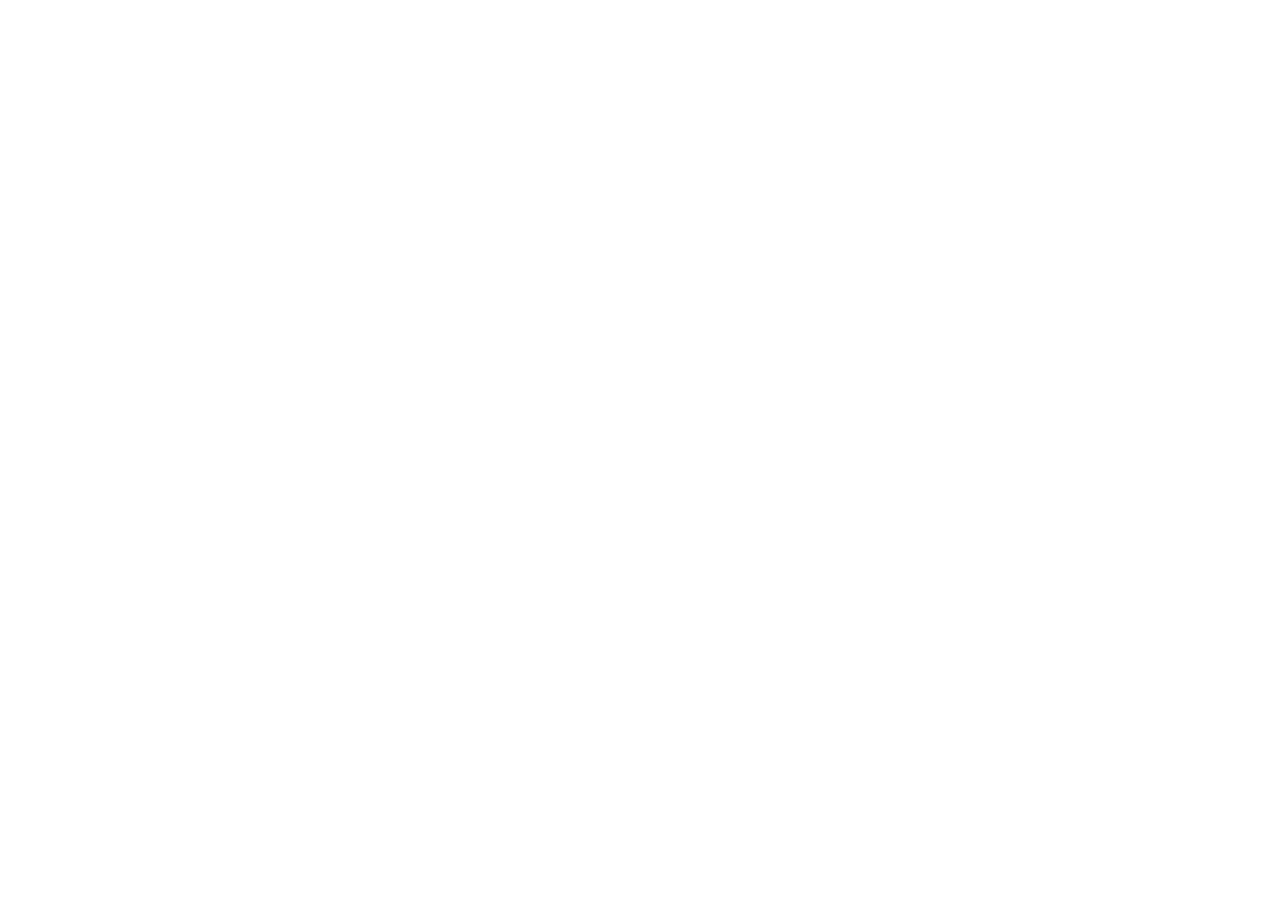
==== index.html @ 588a8e4d "feat: Add new files" ====
<!DOCTYPE html>
<html lang="en">
<head>
    <meta charset="UTF-8">
    <meta name="viewport" content="width=device-width, initial-scale=1.0">
    <title>Document</title>
</head>
<body>
    
</body>
</html>

<!--
git user-name
git user-email
PS F:\Sam> git init
Initialized empty Git repository in F:/Sam/.git/
PS F:\Sam> git remote add origin https://github.com/SamvelMMIII/Autograf-a.git
PS F:\Sam> git add .
git commit -m "feat: Add new registry form"
-->
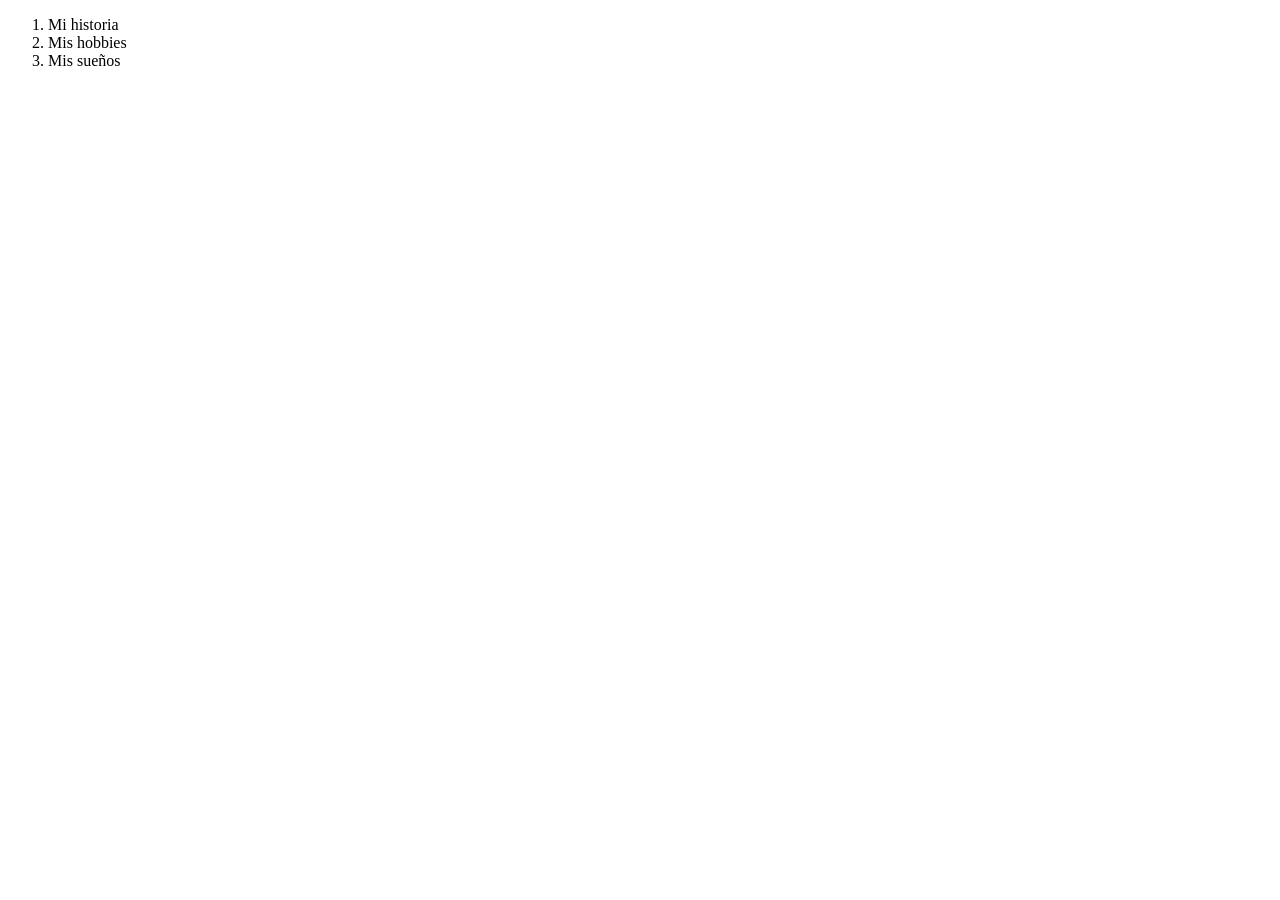
==== commit 988fe1e5: "feat: add navbar with link" ====
--- a/index.html
+++ b/index.html
@@ -6,16 +6,31 @@
     <title>Document</title>
 </head>
 <body>
-    
+    <header>
+        <nav>
+            <ol>
+                <li>Mi historia</li>
+                <li>Mis hobbies</li>
+                <li>Mis sueños</li>
+            </ol>
+        </nav>
+    </header>
 </body>
 </html>
 
 <!--
-git user-name
-git user-email
+git user.name
+git user.email
 PS F:\Sam> git init
 Initialized empty Git repository in F:/Sam/.git/
 PS F:\Sam> git remote add origin https://github.com/SamvelMMIII/Autograf-a.git
 PS F:\Sam> git add .
 git commit -m "feat: Add new registry form"
+git commit -m "fix: resolve error"
+git commit -m "feat: Add new files"
+PS F:\Sam> git add .
+PS F:\Sam> git commit -m "feat: add navbar with links"
+[master 586ada6] feat: add navbar with links
+ 1 file changed, 4 insertions(+), 2 deletions(-)
+PS F:\Sam> gi push origin master
 -->
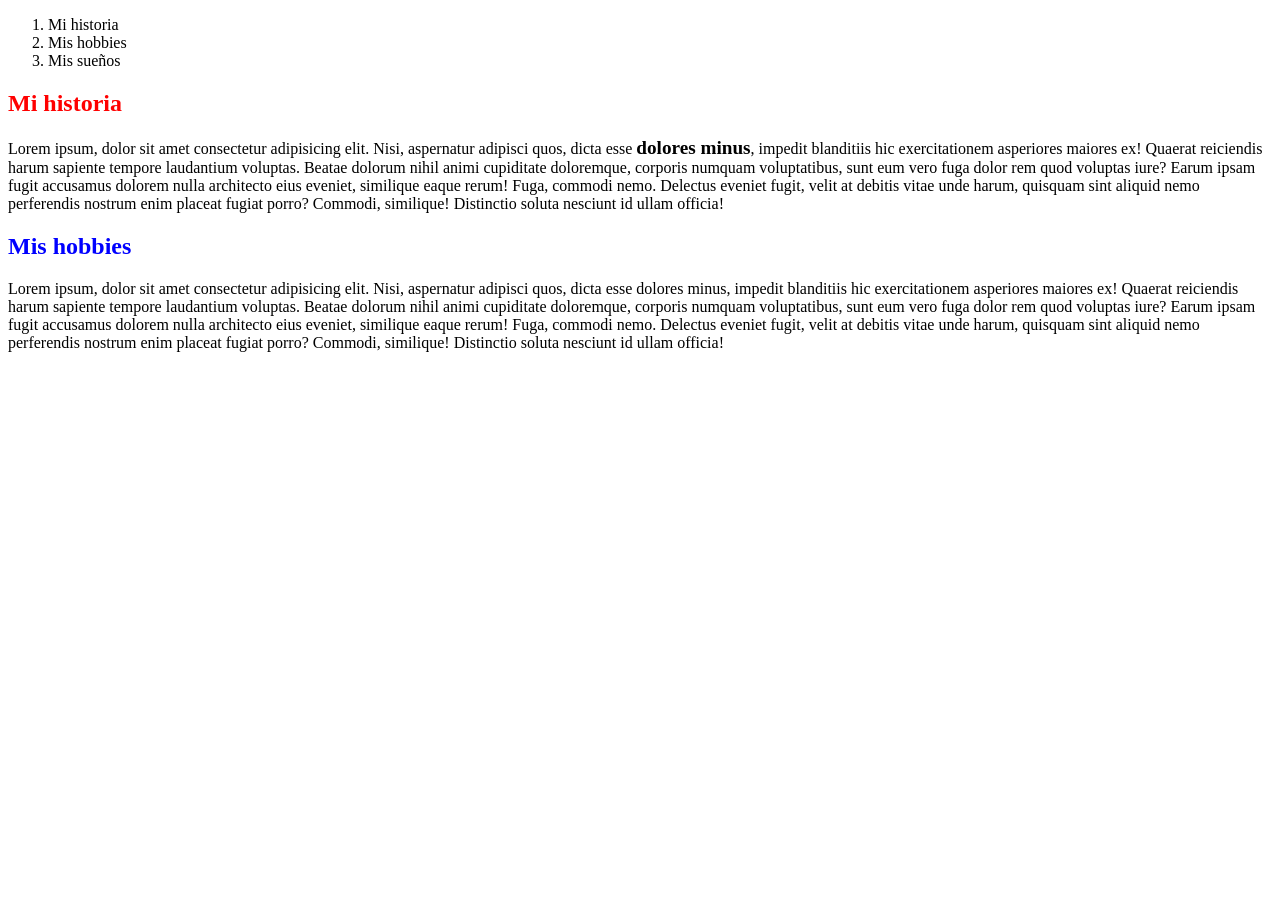
==== commit 4e6c9a1d: "feat: add css file" ====
--- a/index.html
+++ b/index.html
@@ -1,21 +1,67 @@
-<!DOCTYPE html>
+<!doctype html>
 <html lang="en">
-<head>
-    <meta charset="UTF-8">
-    <meta name="viewport" content="width=device-width, initial-scale=1.0">
+  <head>
+    <meta charset="UTF-8" />
+    <meta name="viewport" content="width=device-width, initial-scale=1.0" />
+  <!--RUTA DEL STYLE.CSS-->
+    <link rel="stylesheet" href="style.css">
     <title>Document</title>
-</head>
-<body>
+  </head>
+  <body>
     <header>
-        <nav>
-            <ol>
-                <li>Mi historia</li>
-                <li>Mis hobbies</li>
-                <li>Mis sueños</li>
-            </ol>
-        </nav>
+      <nav>
+        <ol>
+          <li>Mi historia</li>
+          <li>Mis hobbies</li>
+          <li>Mis sueños</li>
+        </ol>
+      </nav>
     </header>
-</body>
+
+    <main>
+      <article>
+        <section>
+        <h2 class ="titulo-historia">Mi historia</h2>
+
+        <!--ALT + SHIFT + F CONFIGURAR PRETTIER-->
+        <!--EL SPAN SE APLICA A LOS SPAN QUE CUMPLEN LA REGLA: EJEMPLO "article section p span"-->
+        <p>
+          Lorem ipsum, dolor sit amet consectetur adipisicing elit. Nisi,
+          aspernatur adipisci quos, dicta esse <span>dolores minus</span>, impedit blanditiis
+          hic exercitationem asperiores maiores ex! Quaerat reiciendis harum
+          sapiente tempore laudantium voluptas. Beatae dolorum nihil animi
+          cupiditate doloremque, corporis numquam voluptatibus, sunt eum vero
+          fuga dolor rem quod voluptas iure? Earum ipsam fugit accusamus dolorem
+          nulla architecto eius eveniet, similique eaque rerum! Fuga, commodi
+          nemo. Delectus eveniet fugit, velit at debitis vitae unde harum,
+          quisquam sint aliquid nemo perferendis nostrum enim placeat fugiat
+          porro? Commodi, similique! Distinctio soluta nesciunt id ullam
+          officia!
+        </p>
+        </section>
+
+
+        <section>
+          <h2 class="titulo-hobbie">Mis hobbies</h2>
+          <p>
+          Lorem ipsum, dolor sit amet consectetur adipisicing elit. Nisi,
+          aspernatur adipisci quos, dicta esse dolores minus, impedit blanditiis
+          hic exercitationem asperiores maiores ex! Quaerat reiciendis harum
+          sapiente tempore laudantium voluptas. Beatae dolorum nihil animi
+          cupiditate doloremque, corporis numquam voluptatibus, sunt eum vero
+          fuga dolor rem quod voluptas iure? Earum ipsam fugit accusamus dolorem
+          nulla architecto eius eveniet, similique eaque rerum! Fuga, commodi
+          nemo. Delectus eveniet fugit, velit at debitis vitae unde harum,
+          quisquam sint aliquid nemo perferendis nostrum enim placeat fugiat
+          porro? Commodi, similique! Distinctio soluta nesciunt id ullam
+          officia!
+        </p>
+        </section>
+      </article>
+
+<!--NO ES BUENA PRACTICA HACER EL STYLE ACÁ-->
+    </main>
+  </body>
 </html>
 
 <!--
@@ -32,5 +78,12 @@
 PS F:\Sam> git commit -m "feat: add navbar with links"
 [master 586ada6] feat: add navbar with links
  1 file changed, 4 insertions(+), 2 deletions(-)
-PS F:\Sam> gi push origin master
--->+PS F:\Sam> git push origin master
+
+el id solo se debe usar cuando se quieren valores unicos, lo ideal es usar  class
+. siempre se utiliza al inicio en .css para clase y con id es #
+
+creare un nuevo repositorio en la casa y en clase lo clonaré para trabajarlo con css
+subir mi autobiografia a un github
+
+-->
--- a/style.css
+++ b/style.css
@@ -0,0 +1,12 @@
+.titulo-historia {
+    color: red;
+}
+
+.titulo-hobbie {
+    color: blue;
+}
+
+article section p span{
+    font-weight: bold;
+    font-size: larger;
+}
